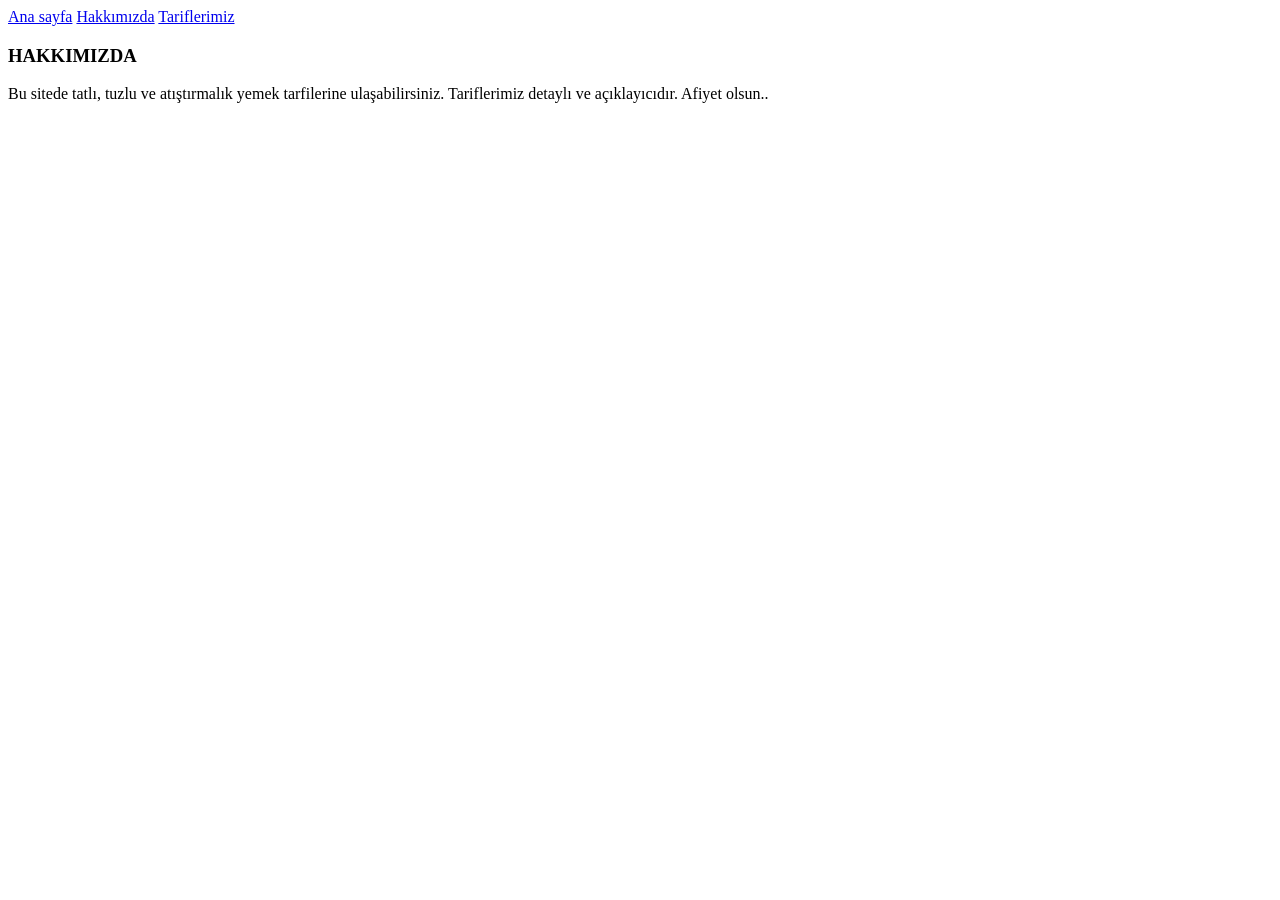
==== hakkimizda.html @ 7569d1ec "Proje ödevidir Ebrar ERSOY 25151513030" ====
<!DOCTYPE html>

<html>
 <nav> 
            <a href="yemek.html">Ana sayfa</a>
			<a href="hakkimizda.html">Hakkımızda</a>
			<a href="tariflerimiz.html">Tariflerimiz</a>
			
	</nav>
 
 <head>
    <h3> HAKKIMIZDA </h3>
	</head>
	
    <body>
	
	    Bu sitede tatlı, tuzlu ve atıştırmalık yemek tarfilerine ulaşabilirsiniz. Tariflerimiz detaylı ve açıklayıcıdır. Afiyet olsun..
		
	</body>
	
	</html>
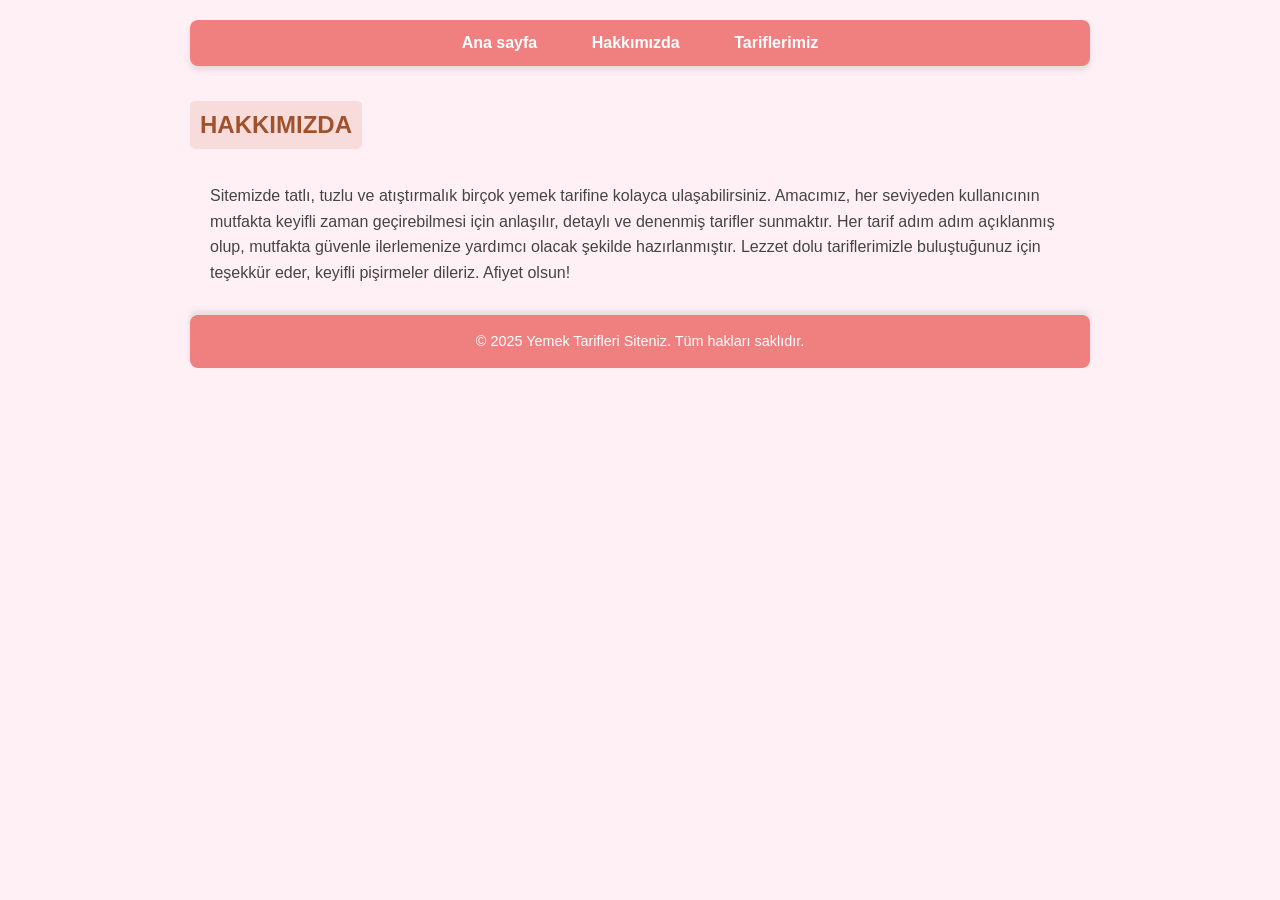
==== commit 83170f20: "CSS dosyalarımı girdim." ====
--- a/hakkimizda.html
+++ b/hakkimizda.html
@@ -1,21 +1,29 @@
-<!DOCTYPE html>
-
-<html>
- <nav> 
-            <a href="yemek.html">Ana sayfa</a>
-			<a href="hakkimizda.html">Hakkımızda</a>
-			<a href="tariflerimiz.html">Tariflerimiz</a>
-			
-	</nav>
- 
- <head>
-    <h3> HAKKIMIZDA </h3>
-	</head>
-	
-    <body>
-	
-	    Bu sitede tatlı, tuzlu ve atıştırmalık yemek tarfilerine ulaşabilirsiniz. Tariflerimiz detaylı ve açıklayıcıdır. Afiyet olsun..
-		
-	</body>
-	
+<!DOCTYPE html>
+
+<html>
+ <nav> 
+            <a href="index.html">Ana sayfa</a>
+			<a href="hakkimizda.html">Hakkımızda</a>
+			<a href="tariflerimiz.html">Tariflerimiz</a>
+			
+	</nav>
+ 
+ <head>
+    <h3> HAKKIMIZDA </h3>
+	<link rel="stylesheet" href="style.css">
+	</head>
+	
+    <body>
+	
+	    <p>Sitemizde tatlı, tuzlu ve atıştırmalık birçok yemek tarifine kolayca ulaşabilirsiniz. Amacımız, her seviyeden kullanıcının mutfakta keyifli zaman geçirebilmesi için anlaşılır, detaylı ve denenmiş tarifler sunmaktır. Her tarif adım adım açıklanmış olup, mutfakta güvenle ilerlemenize yardımcı olacak şekilde hazırlanmıştır.
+
+Lezzet dolu tariflerimizle buluştuğunuz için teşekkür eder, keyifli pişirmeler dileriz. Afiyet olsun!</p>
+	
+		<footer>
+    <p>&copy; 2025 Yemek Tarifleri Siteniz. Tüm hakları saklıdır.</p>
+		</footer>
+		
+		
+	</body>
+	
 	</html>
--- a/style.css
+++ b/style.css
@@ -0,0 +1,112 @@
+
+body {
+    background-color: #FFF0F5;
+    color: #444444;
+    line-height: 1.6;
+    padding: 20px;
+	font-family: Arial, sans-serif;
+    
+	
+    max-width: 900px;
+    margin: 0 auto;
+
+}
+
+nav {
+    background-color: #F08080;
+    padding: 10px 0;
+    text-align: center;
+    border-radius: 8px;
+    margin-bottom: 20px;
+    box-shadow: 0 4px 6px rgba(0, 0, 0, 0.1); 
+}
+
+nav a {
+    color: white;
+    text-decoration: none; 
+    padding: 10px 15px;
+    margin: 0 10px;
+    font-weight: bold;
+    
+}
+
+nav a:hover {
+    background-color: #A0522D;
+    border-radius: 5px;
+	
+}
+
+h1, h3 {
+    color: #A0522D;
+    text-align: center;
+    padding: 10px 0;
+}
+
+
+h1 {
+    font-size: 2.5em;
+    border-bottom: 2px dashed #F080EDE;
+    margin-bottom: 20px;
+}
+
+h3 {
+    font-size: 1.5em;
+    margin-top: 15px;
+    padding-left: 10px;
+    background-color: #F8DCDC;
+    display: inline-block; 
+    padding: 5px 10px;
+    border-radius: 5px;
+}
+
+
+
+li {
+    margin-bottom: 8px;
+    text-align: left;
+}
+
+
+p {
+    margin: 10px 0;
+    padding-left: 20px;
+}
+
+
+img {
+    display: block; 
+    margin: 20px auto;
+    max-width: 100%;
+    height: auto;
+    border: 5px solid #F08080; 
+    border-radius: 10px;
+}
+
+mark {
+    background-color: #A0522D;
+    color: white; /
+    padding: 2px 5px;
+    border-radius: 3px;
+    font-weight: bold;
+}
+
+footer {
+    background-color: #F08080;
+    color: white;
+    text-align: center;
+    padding: 15px;
+    margin-top: 30px;
+    border-radius: 8px;
+    box-shadow: 0 -4px 6px rgba(0, 0, 0, 0.1);
+    
+    max-width: 900px; 
+    margin-left: auto;
+    margin-right: auto;
+}
+
+footer p {
+    margin: 0;
+    padding: 0;
+    font-size: 0.9em;
+    text-align: center;
+}
